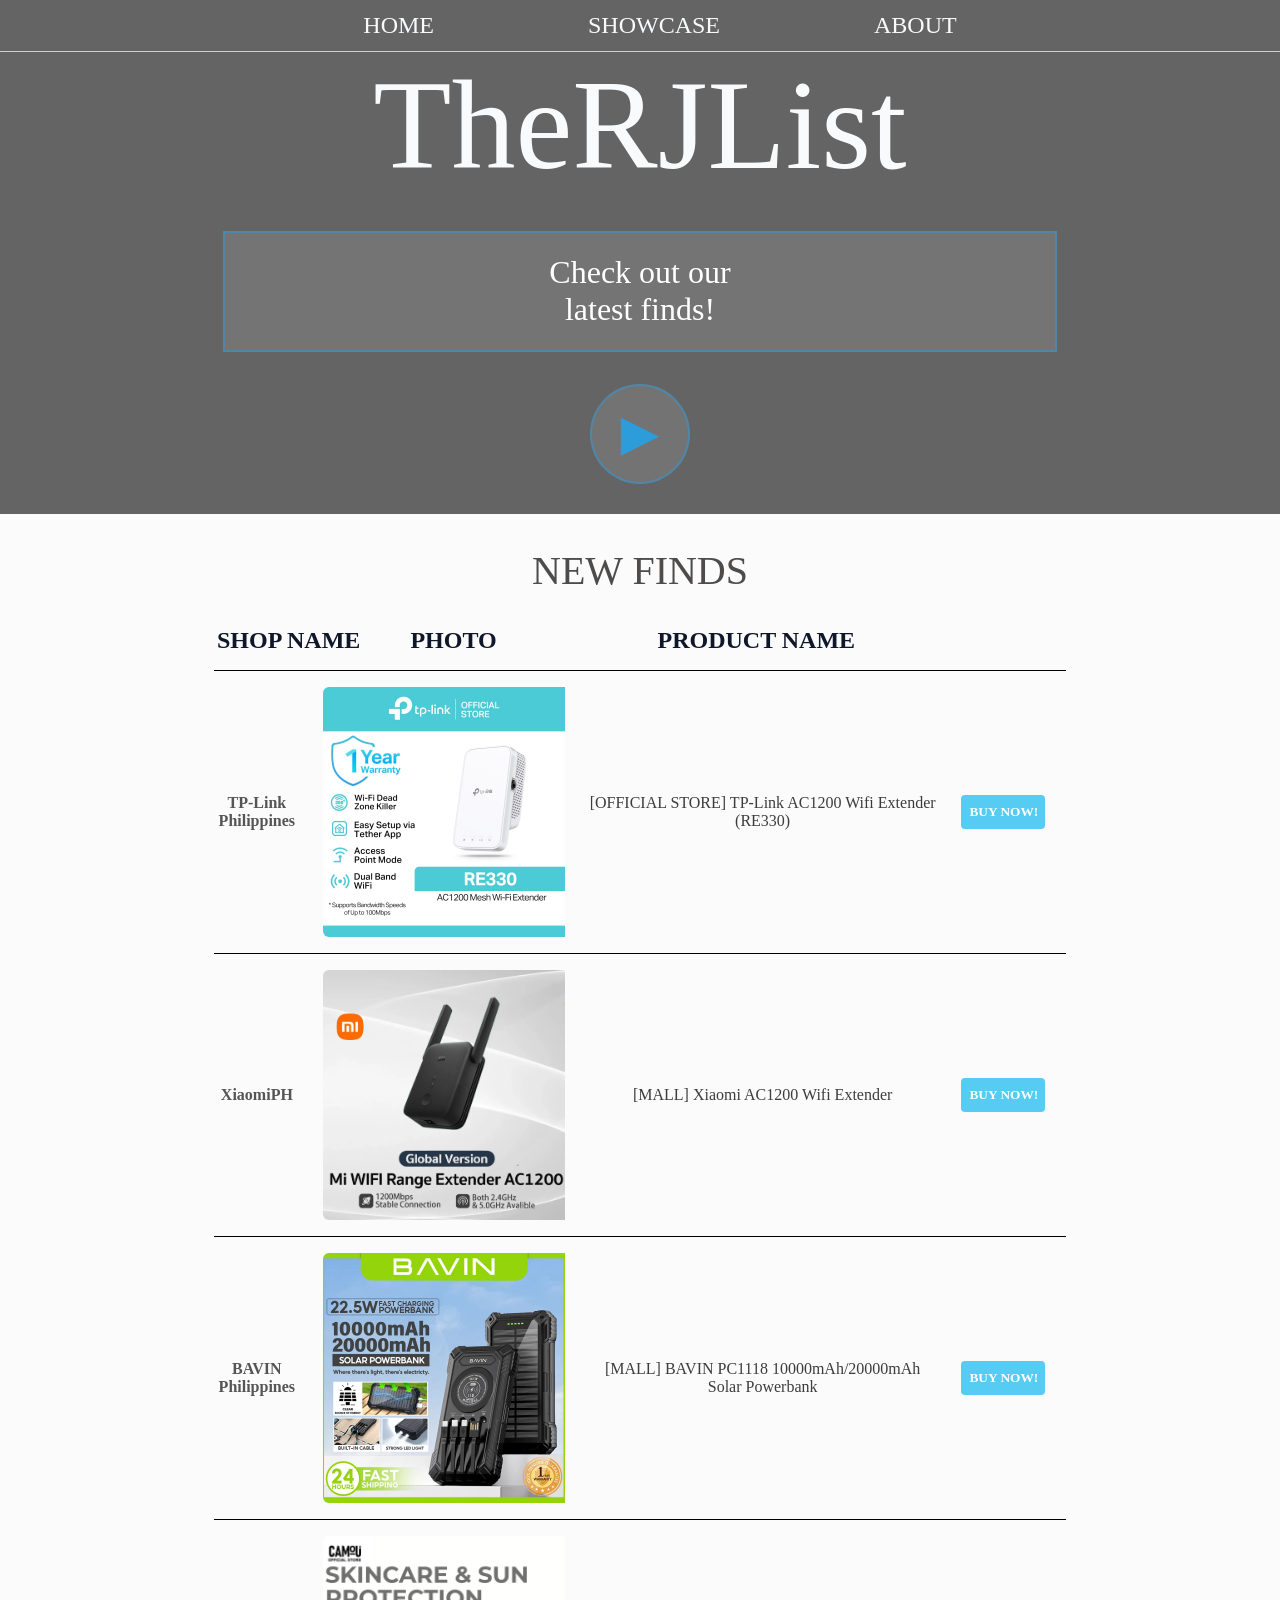
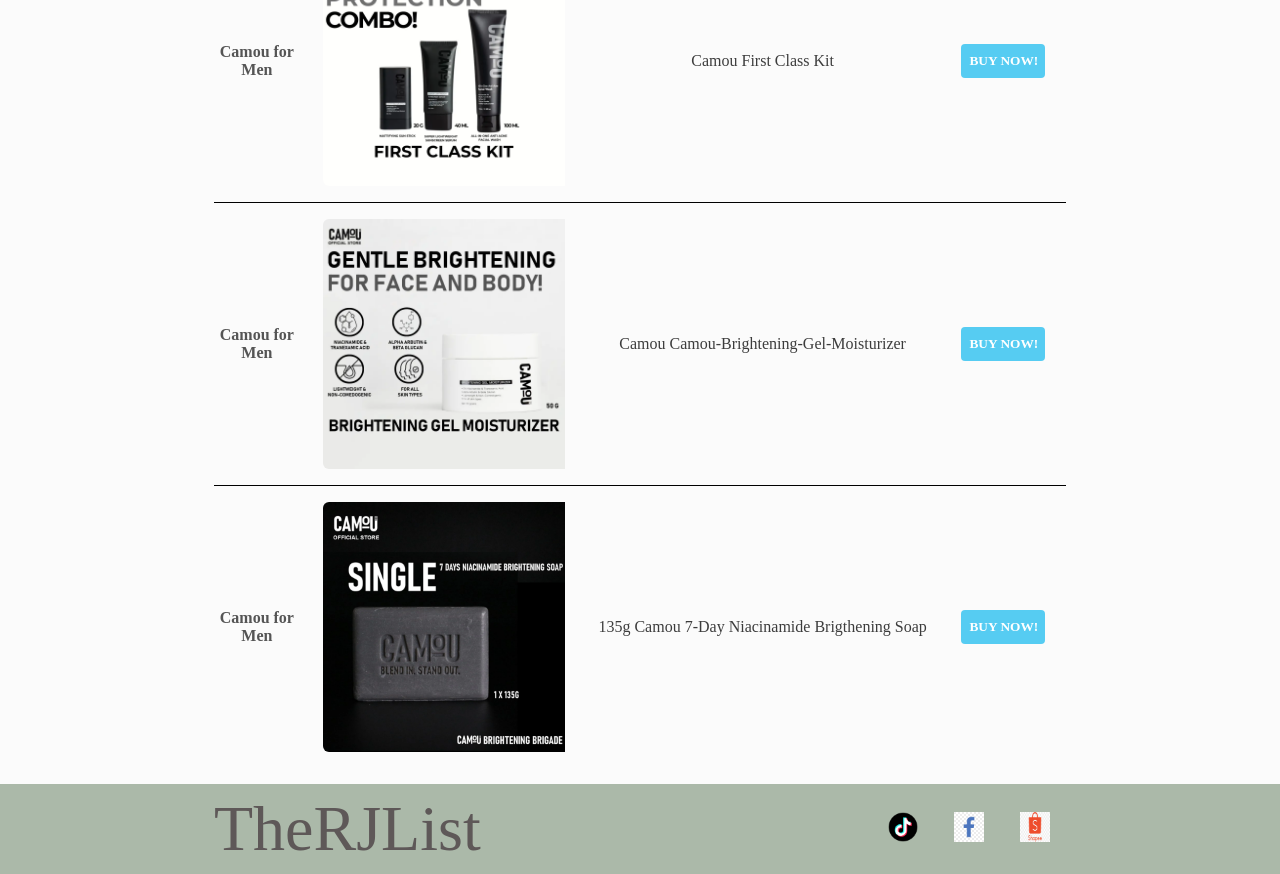
==== index.html @ a012275a "Add files via upload" ====
<!DOCTYPE html>
<html>
    <head>
        <title>TheRJList</title>
        <meta name="description" content="This is the description">
        <link rel="stylesheet" href="styles.css" />
    </head>
    <body>
        <header class="main-header">
            <nav class="nav main-nav">
                <ul>
                    <li><a href="index.html">HOME</a></li>
                    <li><a href="showcase.html">SHOWCASE</a></li>
                    <li><a href="about.html">ABOUT</a></li>
                </ul>
            </nav>
            <h1 class="shop-name shop-name-large">TheRJList</h1>
            <div class="container">
                <button type="button" class="btn btn-header">Check out our latest finds!</button>
            </div>
            <button type="button" class="btn btn-header btn-play">&#9658;</button>
        </header>
        <section class="content-section container">
            <h2 class="section-header">NEW FINDS</h2>
            <div>
                <div class="newfind-row header">
                    <span class="newfind-item newfind-shopname">SHOP NAME</span>
                    <span class="newfind-item newfind-link">PHOTO</span>
                    <span class="newfind-item newfind-productname">PRODUCT NAME</span>
                </div>
                <div class="newfind-row" style="display: flex; align-items: center; gap: 15px;">
                    <span class="newfind-item newfind-sn">TP-Link Philippines</span>
                    <img src="images/TPLINK-AC1200-RE330.jfif"TP-Link Extender" class="newfind-item newfind-img">
                    <span class="newfind-item newfind-pn">[OFFICIAL STORE] TP-Link AC1200 Wifi Extender (RE330)</span>
                    <button type="button" class="newfind-item newfind-btn btn btn-primary" onclick="window.open('https://vt.tiktok.com/ZS96UP8s5kaAM-d5Nhv/', '_blank')">BUY NOW!</button>
                </div>
                <div class="newfind-row" style="display: flex; align-items: center; gap: 15px;">
                    <span class="newfind-item newfind-sn">XiaomiPH</span>
                    <img src="images/xiaomi ac1200.webp" class="newfind-item newfind-img">
                    <span class="newfind-item newfind-pn">[MALL] Xiaomi AC1200 Wifi Extender</span>
                    <button type="button" class="newfind-item newfind-btn btn btn-primary" onclick="window.open('https://vt.tiktok.com/ZS96Ute8CpSfh-GTMkE/', '_blank')">BUY NOW!</button>
                </div>
                <div class="newfind-row" style="display: flex; align-items: center; gap: 15px;">
                    <span class="newfind-item newfind-sn">BAVIN Philippines</span>
                    <img src="images/BAVIN-SOLARPOWERBANK.webp" class="newfind-item newfind-img">
                    <span class="newfind-item newfind-pn">[MALL] BAVIN PC1118 10000mAh/20000mAh Solar Powerbank</span>
                    <button type="button" class="newfind-item newfind-btn btn btn-primary" onclick="window.open('https://vt.tiktok.com/ZS96UthCRwWX7-OV9q6/', '_blank')">BUY NOW!</button>
                </div>
                <div class="newfind-row" style="display: flex; align-items: center; gap: 15px;">
                    <span class="newfind-item newfind-sn">Camou for Men</span>
                    <img src="images/Camou-First-Class-Kit.webp" class="newfind-item newfind-img">
                    <span class="newfind-item newfind-pn">Camou First Class Kit</span>
                    <button type="button" class="newfind-item newfind-btn btn btn-primary" onclick="window.open('https://vt.tiktok.com/ZS96U3R1Q6w4a-pFLhx/', '_blank')">BUY NOW!</button>
                </div>
                <div class="newfind-row" style="display: flex; align-items: center; gap: 15px;">
                    <span class="newfind-item newfind-sn">Camou for Men</span>
                    <img src="images/Camou-Brightening-Gel-Moisturizer.webp" class="newfind-item newfind-img">
                    <span class="newfind-item newfind-pn">Camou Camou-Brightening-Gel-Moisturizer</span>
                    <button type="button" class="newfind-item newfind-btn btn btn-primary" onclick="window.open('https://vt.tiktok.com/ZS96U3S2hJW2B-SfDmH/', '_blank')">BUY NOW!</button>
                </div>
                <div class="newfind-row" style="display: flex; align-items: center; gap: 15px;">
                    <span class="newfind-item newfind-sn">Camou for Men</span>
                    <img src="images/135g Camou 7-Day Niacinamide Brigthening Soap.webp" class="newfind-item newfind-img">
                    <span class="newfind-item newfind-pn">135g Camou 7-Day Niacinamide Brigthening Soap</span>
                    <button type="button" class="newfind-item newfind-btn btn btn-primary" onclick="window.open('https://vt.tiktok.com/ZS96U3uLyqkWp-L4pVQ/', '_blank')">BUY NOW!</button>
                </div>
            </div>
        </section>
        <footer class="main-footer">
            <div class="container main-footer-container">
                <h3 class="shop-name">TheRJList</h3>
                <ul class="nav footer-nav">
                    <li>
                        <a href="https://www.tiktok.com/@rjlistofc?_r=1&_t=ZS-97XfW6HgKof" target="_blank">
                            <img src="images/TIKTOK LOGO.webp">
                        </a>
                    </li>
                    <li>
                        <a href="https://www.facebook.com/share/18R8PWLhQy/" target="_blank">
                            <img src="images/fb logo 2.jpg">
                        </a>
                    </li>
                    <li>
                        <a href="https://ph.shp.ee/an8h1dd2?smtt=0.0.9" target="_blank">
                            <img src="images/SHOPEE LOGO.png">
                        </a>
                    </li>
                </ul>
            </div>
        </footer>
    </body>
</html>
---- styles.css ----
@font-face {
    font-family: "Booter - Zero Zero";
    src: url("Fonts/AlfaSlabOne-Regular.ttf") format(ttf),
         url("Fonts/BitcountGridDouble-Bold.ttf") format(ttf),
         url("Fonts/BitcountGridDouble_Roman-Bold.ttf") format(ttf),
         url("Fonts/SmoochSans-Bold.ttf") format(ttf);
    font-weight: normal;
    font-style: normal;
}

body {
  background-color: #f9f9f994;
}

* {
    box-sizing: border-box;
    font-family: "SmoochSans-Bold";
    color: #000000c2;
}

html, body {
    margin: 0;
    padding: 0;
    min-height: 100%;
}

.nav ul {
    margin: 0;
}

.nav li {
    display: inline;
}

.nav a {
    display: inline-block;
    padding: .5em;
    color: #F8FAFC;
    text-decoration: none;
}

.main-nav {
    text-align: center;
    font-size: 1.5em;
    font-weight: lighter;
    border-bottom: 1px solid rgba(255, 255, 255, 0.692)
}

.main-nav li {
    padding: 0 5%;
}

.nav a:hover {
    background-color: rgba(255, 255, 255, 0.678)
}

.main-header {
    background-color: rgba(0, 0, 0, .6);
    background-image: url(Images/Header\ Background.png);
    background-blend-mode: multiply;
    background-size: cover;
    padding-bottom: 30px;
}

.shop-name {
    text-align: center;
    margin: 0;
    font-size: 4em;
    font-family: "AlfaSlabOne-Regular";
    font-weight: normal;
    color: rgb(94, 88, 88);
}

.shop-name-large {
    font-size: 8em;
    color:#F8FAFC;
}

.content-section {
    margin: 1em;
    text-align: center;
}

.container {
    max-width: 900px;
    margin: 0 auto;
    padding: 0 1.5em;
}
.section-header {
    font-family: "BitcountGridDouble_Roman-Bold";
    font-weight: normal;
    color: #353232e0;
    text-align: center;
    font-size: 2.5em;
}

.about-shop-image {
    display: block;
    margin-left: auto;
    margin-right: auto;
    height: 150px;
    width:  150px;
    border-radius: 50%;
}

.main-footer {
    background-color: #abb9a9;
    color: #dbcfcdde;
    padding: .25em 0;
}

.main-footer-container {
    display: flex;
    align-items: center;
}

.main-footer-container ul {
    flex-grow: 1;
    text-align: end;
}

.footer-nav li {
    padding: 0 .5em;
}

.footer-nav img {
    width: 30px;
    height: 30px;
}

.btn {
    text-align: center;
    vertical-align: middle;
    padding: .67em .67em;
    cursor: pointer;
}

.btn-header {
    margin: 1em 1% 1em 1%;
    color: white;
    border: 2px solid #2d9bdb81;
    background-color: rgba(255, 255, 255, .1);
    border-radius: 0;
    font-size: 2em;
    font-weight: lighter;
    padding-left: 10em;
    padding-right: 10em;
}

.btn-header:hover {
    background-color: rgba(255, 255, 255, .3);
}

.btn-play {
    display: block;
    margin: 0 auto;
    color: #2D9CDB;
    font-size: 4em;
    border-radius: 50%;
    width: 100px;
    height: 100px;
    padding: 0;
    text-align: center;
}

.btn-primary {
    color: white;
    background-color: #56CCF2;
    border: none;
    border-radius: .3em;
    font-weight: bold;
}

.btn-primary:hover {
    background-color: #2D9CDB;
}

.newfind-row {
    border-bottom: 1px solid black;
    padding-bottom: 1em;
    margin-bottom: 1em;
}

.newfind-row header {
    border-bottom: 1px solid rgb(180, 233, 233);
    padding-bottom: 1em;
    margin-bottom: 1em;
}

.newfind-row:last-child {
    border: none;
}

.newfind-item {
    display: inline-block;
    padding-right: .5em;
}

.newfind-shopname {
    color: #0F172A;
    width: fit-content;
    margin-left: -3%;
    margin-right: -2%;
    font-size: 1.5em;
    font-weight: bold;
}

.newfind-sn {
    color: #555;
    width: 11%;
    font-weight: bold;
}

.newfind-link {
    margin-left: 6%;
    margin-right: 22%;
    color: #0F172A;
    font-size: 1.5em;
    font-weight: bold;
}

.newfind-lnk {
    width: 30%;
}

.newfind-productname {
    margin-left: -5%;
    margin-right: 20%;
    color: #0F172A;
    font-size: 1.5em;
    font-weight: bold;
}

.newfind-pn {
    width: 42%;
}

.newfind-btn {
    max-width: 19%;
}

.shop-item {
    margin: 30px;
}

.shop-item-title {
    display: block;
    width: 100%;
    text-align: center;
    font-weight: bold;
    font-size: 1.5em;
    color: #4d4646;
    margin-bottom: 15px;
}

.shop-item-image {
    height: 250px;
}

.shop-item-details {
    display: flex;
    align-items: center;
    padding: 5px;
}

.shop-item-price {
    flex-grow: 1;
    color: #333;
}

.shop-items {
    display: flex;
    flex-wrap: wrap;
    justify-content: space-around;
}

.cart-header {
    font-weight: bold;
    font-size: 1.25em;
    color: #333;
}

.cart-column {
    display: flex;
    align-items: center;
    border-bottom: 1px solid black;
    margin-right: 1.5em;
    padding-bottom: 10px;
    margin-top: 10px;
}

.button-link {
  display: inline-block;
  padding: 10px 20px;
  background-color: #007bff;
  color: white;
  text-decoration: none; /* Removes the underline */
  border-radius: 5px;
}

.newfind-img {
  width: 250px;          /* Sets a static layout width */
  height: 250px;          /* Sets a static layout height */
  object-fit: cover;    /* Crops the image perfectly without distorting it */
  border-radius: 6px;   /* Smooths out the photo corners */
  display: inline-block;/* Ensures it aligns smoothly next to your span text */
}
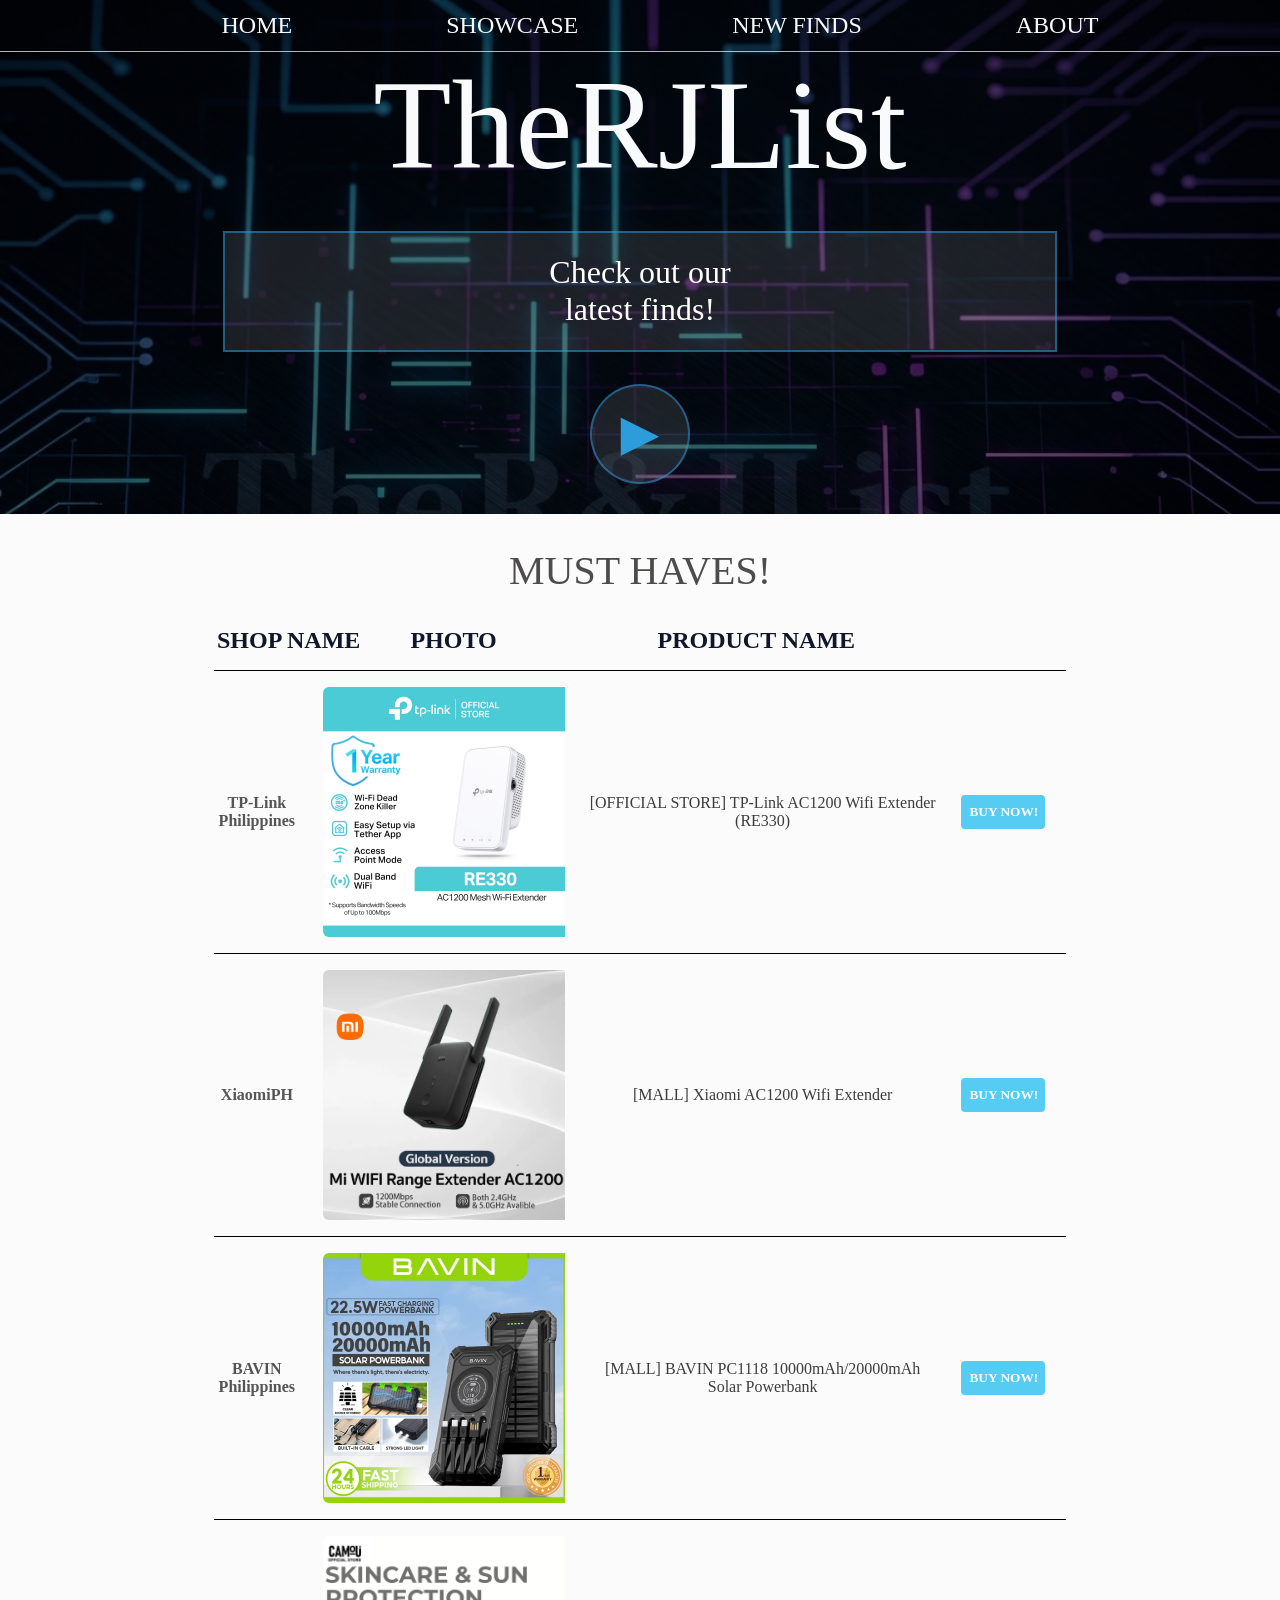
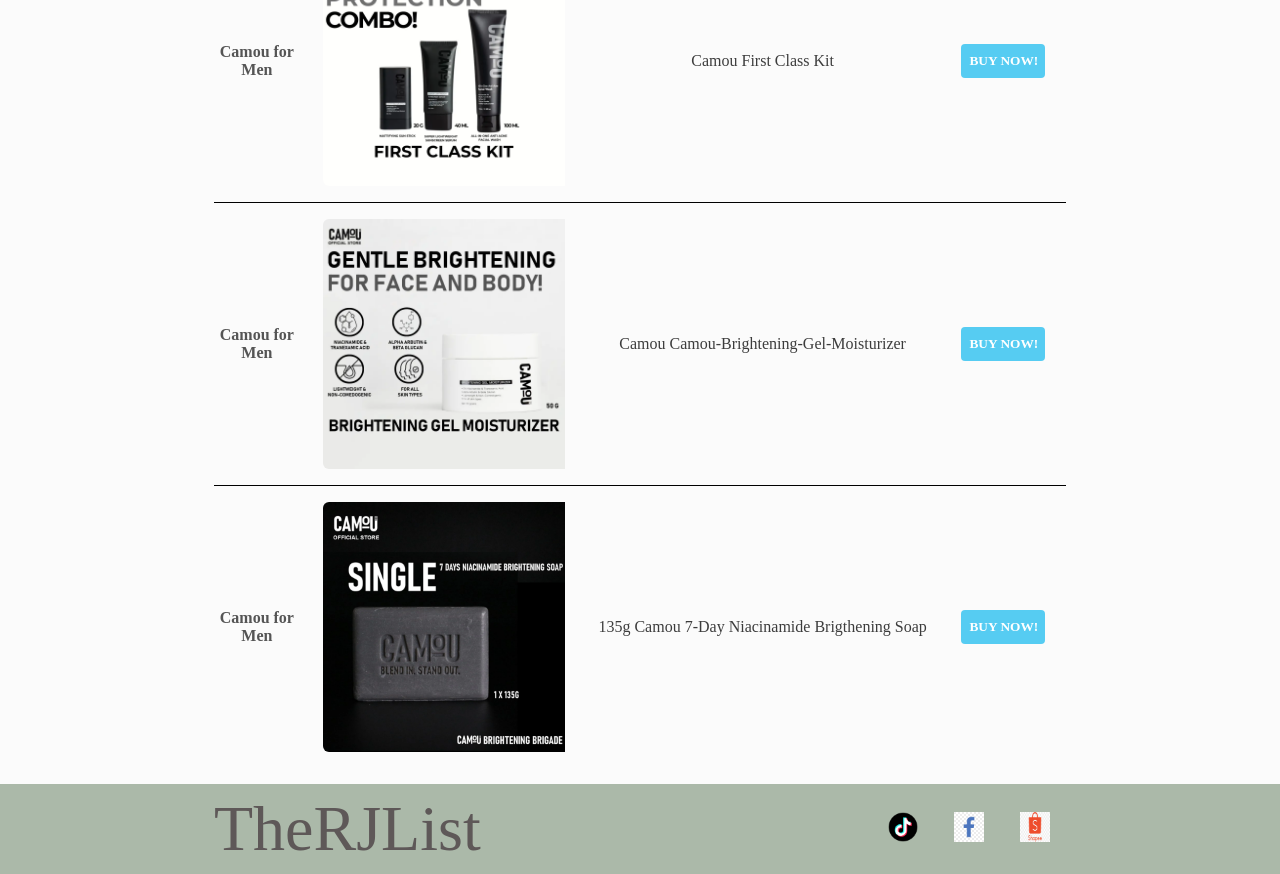
==== commit 6dbb5329: "Update index.html" ====
--- a/index.html
+++ b/index.html
@@ -11,6 +11,7 @@
                 <ul>
                     <li><a href="index.html">HOME</a></li>
                     <li><a href="showcase.html">SHOWCASE</a></li>
+                    <li><a href="new finds.html">NEW FINDS</a></li>
                     <li><a href="about.html">ABOUT</a></li>
                 </ul>
             </nav>
@@ -21,7 +22,7 @@
             <button type="button" class="btn btn-header btn-play">&#9658;</button>
         </header>
         <section class="content-section container">
-            <h2 class="section-header">NEW FINDS</h2>
+            <h2 class="section-header">MUST HAVES!</h2>
             <div>
                 <div class="newfind-row header">
                     <span class="newfind-item newfind-shopname">SHOP NAME</span>
@@ -89,4 +90,4 @@
             </div>
         </footer>
     </body>
-</html>+</html>
--- a/styles.css
+++ b/styles.css
@@ -56,7 +56,7 @@
 
 .main-header {
     background-color: rgba(0, 0, 0, .6);
-    background-image: url(Images/Header\ Background.png);
+    background-image: url(images/Header\ Background.png);
     background-blend-mode: multiply;
     background-size: cover;
     padding-bottom: 30px;
